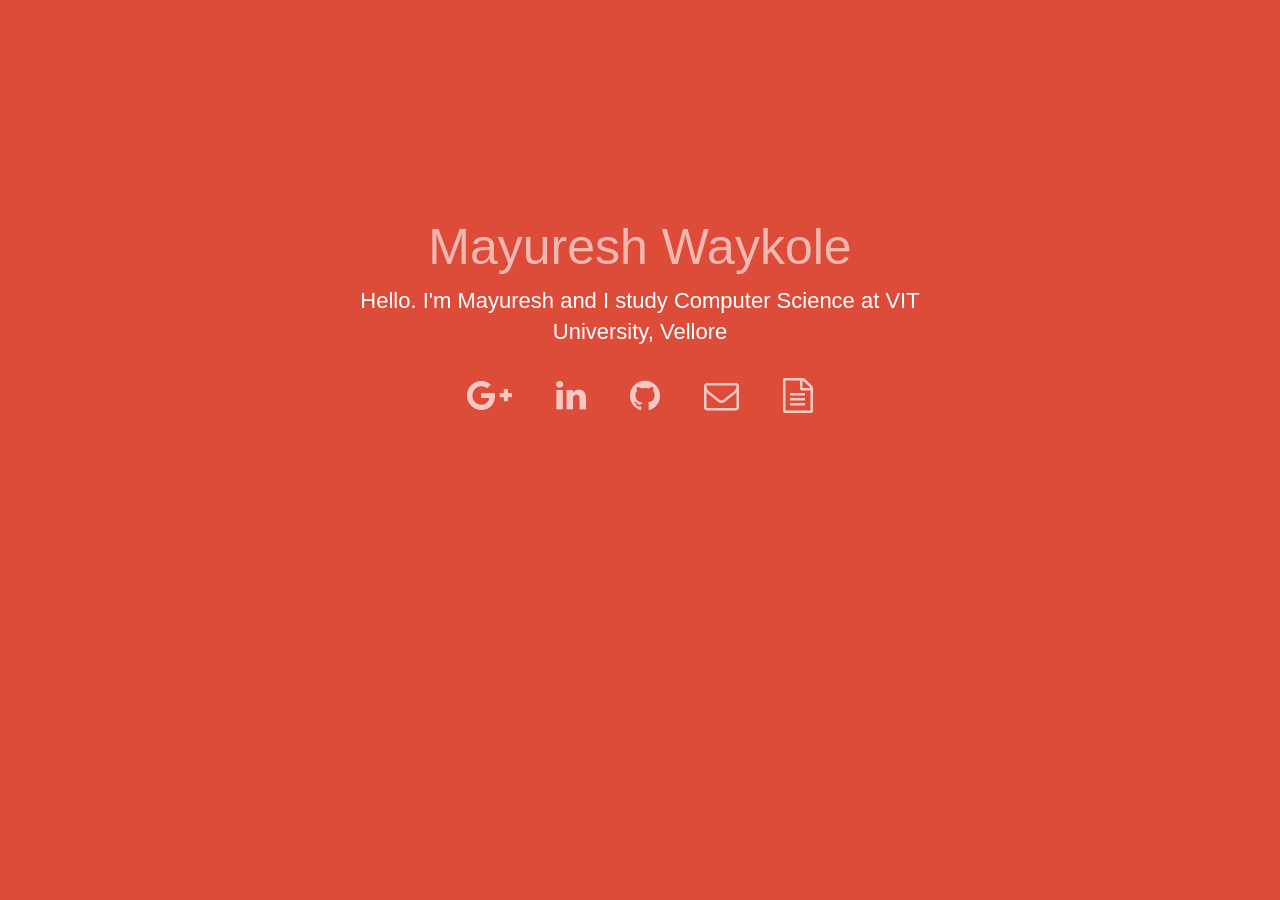
==== index.html @ 1cffd0a6 "Corrected error in name" ====
<!DOCTYPE html>
<html lang="en">
<head>
  <meta http-equiv="Content-Type" content="text/html; charset=UTF-8">
  <title>Home of Mayuresh Waykole</title>
  <meta name="keywords" content="Mayuresh Waykole, VIT University , Vellore">
  <meta name="description" content="Mayuresh Waykole is an undergraduate student at VIT University , Vellore">
  <link rel="shortcut icon" type="image/png" href="/favicon.png">
  <link rel="stylesheet" href="http://netdna.bootstrapcdn.com/bootstrap/3.1.1/css/bootstrap.min.css">
  <link rel="stylesheet" href="http://netdna.bootstrapcdn.com/font-awesome/4.1.0/css/font-awesome.css">
  <link rel="stylesheet" type="text/css" href="custom.css">
  <style type=text/css></style>
</head>
<body>
<div class="top">
  <div class="col-lg-6 col-lg-offset-3 text-center">
    <h1 class="Mayuresh" style="color:white">Mayuresh Waykole</h1>
      <p class="Tagline" style="color:white">Hello. I'm Mayuresh and I study Computer Science at VIT University, Vellore</p>
      <a href="https://plus.google.com/+MayureshWaykole/" role="button" target="_blank" class="social gplus">
        <i class="fa fa-google-plus fa-2x"></i>
      </a>
      <a href="http://in.linkedin.com/in/mayureshw/" role="button" target="_blank" class="social linkedin">
        <i class="fa fa-linkedin fa-2x"></i>
      </a>
      <a href="http://github.com/Mnw2212" role="button" target="_blank" class="social github">
        <i class="fa fa-github fa-2x"></i>
      </a>
      <a href="mailto:mayuresh2212@gmail.com" role="button" target="_blank" class="social mail">
        <i class="fa fa-envelope-o fa-2x"></i>
      </a>
      <a href="Mayuresh-Resume.pdf" role="button" target="_blank" class="social linkedin">
        <i class="fa fa-file-text-o"></i>
      </a>
    </div>
  </div>
</div>
</body>
</html>
---- custom.css ----
.top
{
  position:absolute;
  padding:0;
  margin:0;
  background:#DD4B39;
  width:100%;
  height:100%;

}

h1{
  font-size:50px;
}
.Mayuresh
{
  padding-top:200px;
  font-family:Sans-Serif
  color:
  font-size:60px;
  opacity:0.6;
}
.second
{
  position:absolute;
  padding:0;
  margin:0;
  background:#DD4B39;
  width:100%;
  height:100%;
}
.Tagline
{
  font-size:22px;
  text-decoration:None;
}
.fa{
  padding:20px;
  font-size:35px;
  color:White;
  opacity:.7;
}
.div
{
  -webkit-font-smoothing:antialiased
}
#DD4B39
#0077b5
#4a535b
#2094ca
#CF5300
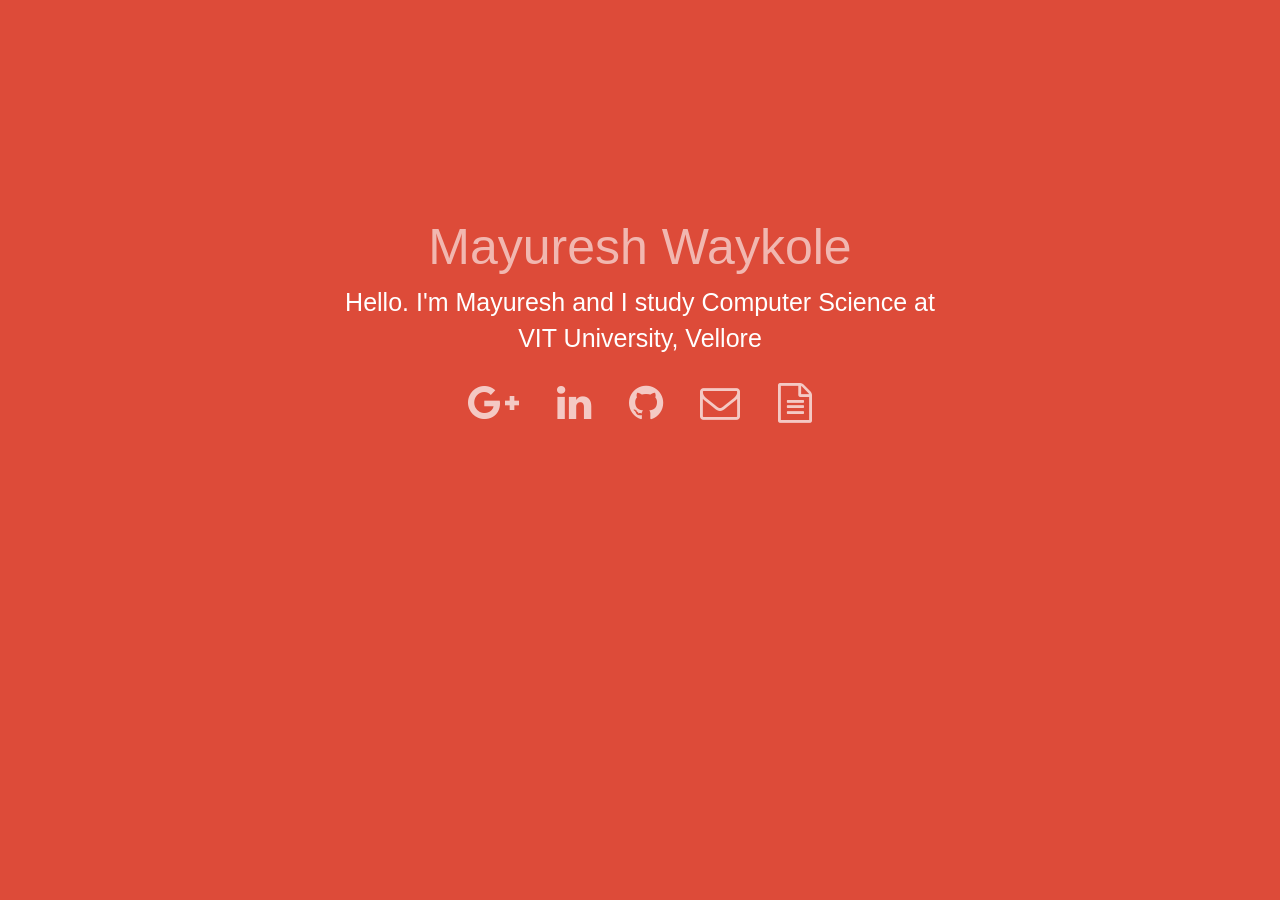
==== commit 7a5e0ebd: "minor changes, added a tag" ====
--- a/index.html
+++ b/index.html
@@ -9,6 +9,9 @@
   <link rel="stylesheet" href="http://netdna.bootstrapcdn.com/bootstrap/3.1.1/css/bootstrap.min.css">
   <link rel="stylesheet" href="http://netdna.bootstrapcdn.com/font-awesome/4.1.0/css/font-awesome.css">
   <link rel="stylesheet" type="text/css" href="custom.css">
+  <script src="custom.js"></script>
+  <script src="//code.jquery.com/jquery-1.11.0.min.js"></script>
+  <script src="//netdna.bootstrapcdn.com/bootstrap/3.1.1/js/bootstrap.min.js"></script>
   <style type=text/css></style>
 </head>
 <body>
@@ -16,19 +19,19 @@
   <div class="col-lg-6 col-lg-offset-3 text-center">
     <h1 class="Mayuresh" style="color:white">Mayuresh Waykole</h1>
       <p class="Tagline" style="color:white">Hello. I'm Mayuresh and I study Computer Science at VIT University, Vellore</p>
-      <a href="https://plus.google.com/+MayureshWaykole/" role="button" target="_blank" class="social gplus">
+      <a href="https://plus.google.com/+MayureshWaykole/" role="button" target="_blank" class="gplus">
         <i class="fa fa-google-plus fa-2x"></i>
       </a>
-      <a href="http://in.linkedin.com/in/mayureshw/" role="button" target="_blank" class="social linkedin">
+      <a href="http://in.linkedin.com/in/mayureshw/" role="button" target="_blank" class="linkedin">
         <i class="fa fa-linkedin fa-2x"></i>
       </a>
-      <a href="http://github.com/Mnw2212" role="button" target="_blank" class="social github">
+      <a href="http://github.com/Mnw2212" role="button" target="_blank" class="github">
         <i class="fa fa-github fa-2x"></i>
       </a>
-      <a href="mailto:mayuresh2212@gmail.com" role="button" target="_blank" class="social mail">
+      <a href="mailto:mayuresh2212@gmail.com" role="button" target="_blank" class="mail">
         <i class="fa fa-envelope-o fa-2x"></i>
       </a>
-      <a href="Mayuresh-Resume.pdf" role="button" target="_blank" class="social linkedin">
+      <a href="Mayuresh-Resume.pdf" role="button" target="_blank" class="resume">
         <i class="fa fa-file-text-o"></i>
       </a>
     </div>
--- a/custom.css
+++ b/custom.css
@@ -31,12 +31,12 @@
 }
 .Tagline
 {
-  font-size:22px;
+  font-size:25px;
   text-decoration:None;
 }
 .fa{
-  padding:20px;
-  font-size:35px;
+  padding:17px;
+  font-size:40px;
   color:White;
   opacity:.7;
 }
@@ -44,6 +44,7 @@
 {
   -webkit-font-smoothing:antialiased
 }
+
 #DD4B39
 #0077b5
 #4a535b
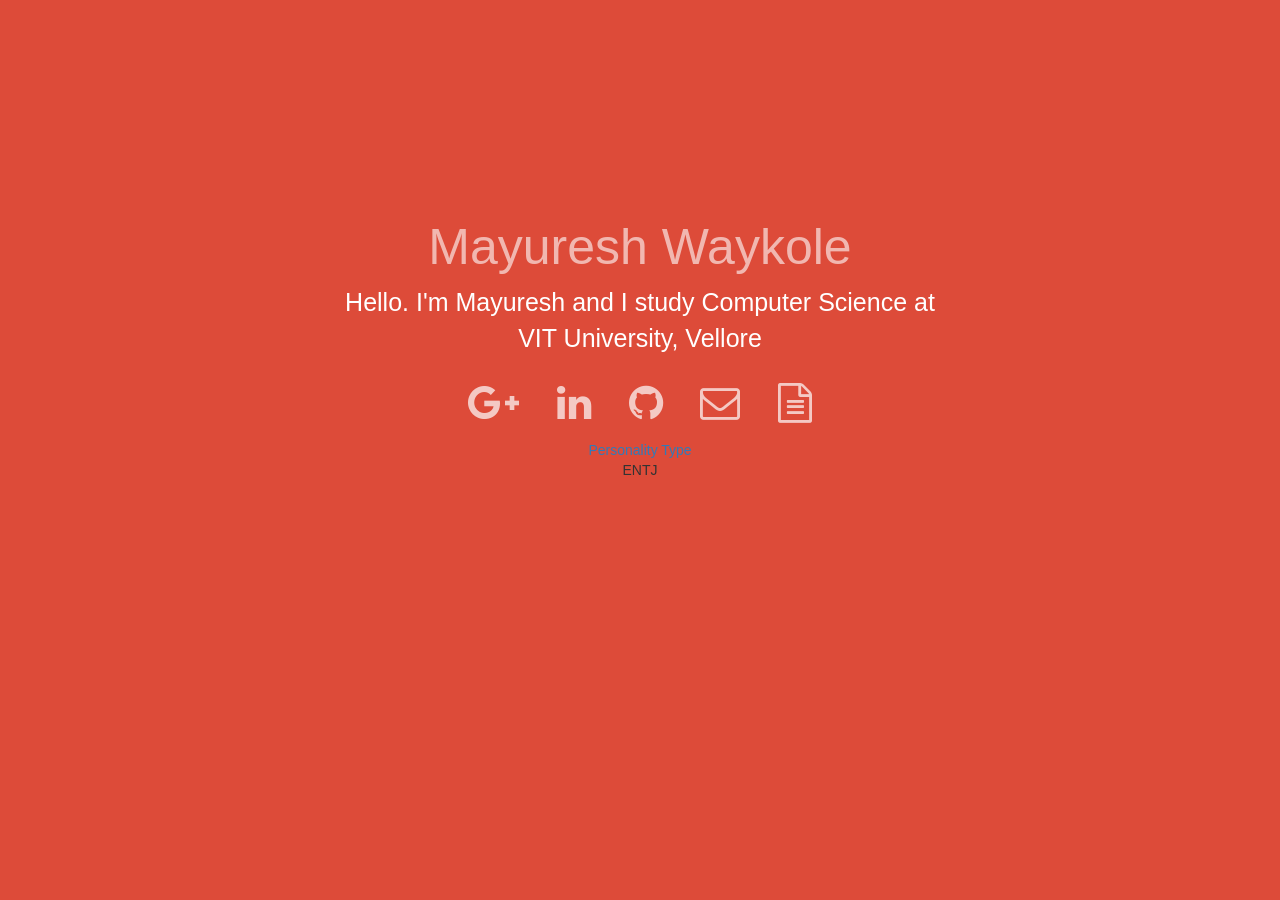
==== commit 0acb4b1e: "A whole new design" ====
--- a/index.html
+++ b/index.html
@@ -35,6 +35,12 @@
         <i class="fa fa-file-text-o"></i>
       </a>
     </div>
+    <div class="col-lg-6 col-lg-offset-3 text-center">
+      <a href="">Personality Type</a>
+    </div>
+    <div class="col-lg-6 col-lg-offset-3 text-center">
+      ENTJ
+    </div>
   </div>
 </div>
 </body>
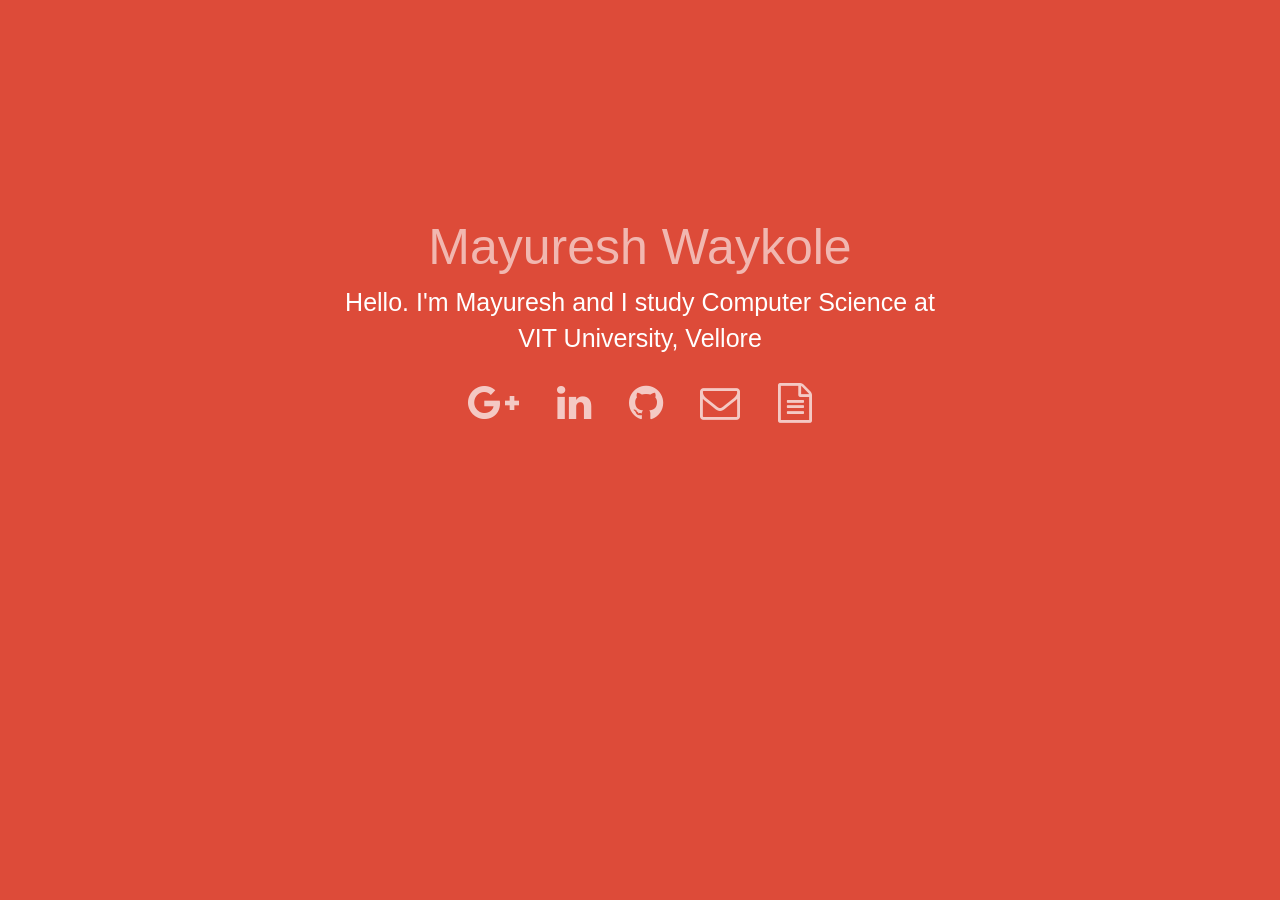
==== commit 32c93e40: "Update index.html" ====
--- a/index.html
+++ b/index.html
@@ -35,13 +35,7 @@
         <i class="fa fa-file-text-o"></i>
       </a>
     </div>
-    <div class="col-lg-6 col-lg-offset-3 text-center">
-      <a href="">Personality Type</a>
     </div>
-    <div class="col-lg-6 col-lg-offset-3 text-center">
-      ENTJ
-    </div>
-  </div>
 </div>
 </body>
 </html>
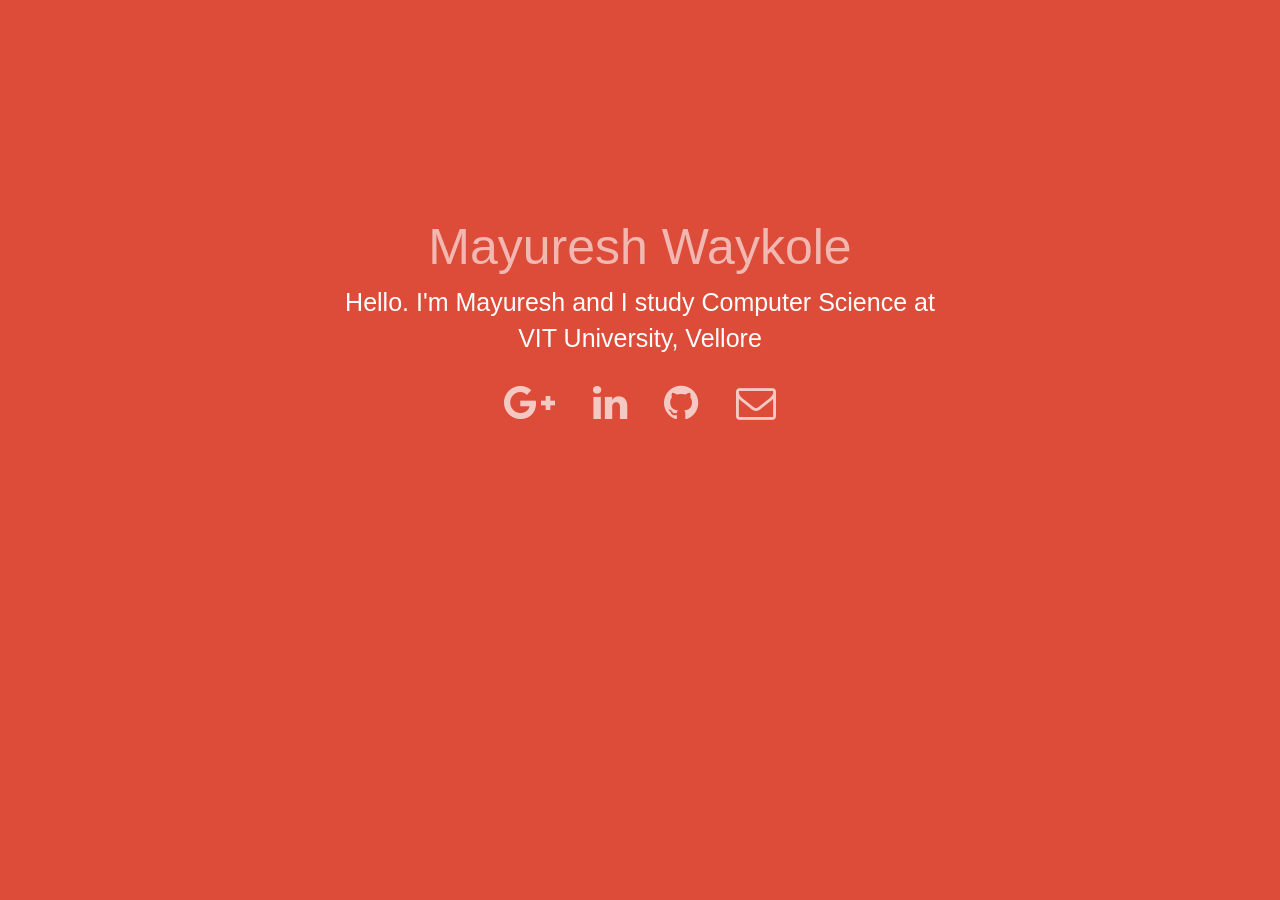
==== commit aa706faf: "removed resume - until updated" ====
--- a/index.html
+++ b/index.html
@@ -6,8 +6,8 @@
   <meta name="keywords" content="Mayuresh Waykole, VIT University , Vellore">
   <meta name="description" content="Mayuresh Waykole is an undergraduate student at VIT University , Vellore">
   <link rel="shortcut icon" type="image/png" href="/favicon.png">
-  <link rel="stylesheet" href="http://netdna.bootstrapcdn.com/bootstrap/3.1.1/css/bootstrap.min.css">
-  <link rel="stylesheet" href="http://netdna.bootstrapcdn.com/font-awesome/4.1.0/css/font-awesome.css">
+  <link rel="stylesheet" href="https://netdna.bootstrapcdn.com/bootstrap/3.1.1/css/bootstrap.min.css">
+  <link rel="stylesheet" href="https://netdna.bootstrapcdn.com/font-awesome/4.1.0/css/font-awesome.css">
   <link rel="stylesheet" type="text/css" href="custom.css">
   <script src="custom.js"></script>
   <script src="//code.jquery.com/jquery-1.11.0.min.js"></script>
@@ -22,17 +22,14 @@
       <a href="https://plus.google.com/+MayureshWaykole/" role="button" target="_blank" class="gplus">
         <i class="fa fa-google-plus fa-2x"></i>
       </a>
-      <a href="http://in.linkedin.com/in/mayureshw/" role="button" target="_blank" class="linkedin">
+      <a href="https://in.linkedin.com/in/mayureshw/" role="button" target="_blank" class="linkedin">
         <i class="fa fa-linkedin fa-2x"></i>
       </a>
-      <a href="http://github.com/Mnw2212" role="button" target="_blank" class="github">
+      <a href="https://github.com/Mnw2212" role="button" target="_blank" class="github">
         <i class="fa fa-github fa-2x"></i>
       </a>
       <a href="mailto:mayuresh2212@gmail.com" role="button" target="_blank" class="mail">
         <i class="fa fa-envelope-o fa-2x"></i>
-      </a>
-      <a href="Mayuresh-Resume.pdf" role="button" target="_blank" class="resume">
-        <i class="fa fa-file-text-o"></i>
       </a>
     </div>
     </div>
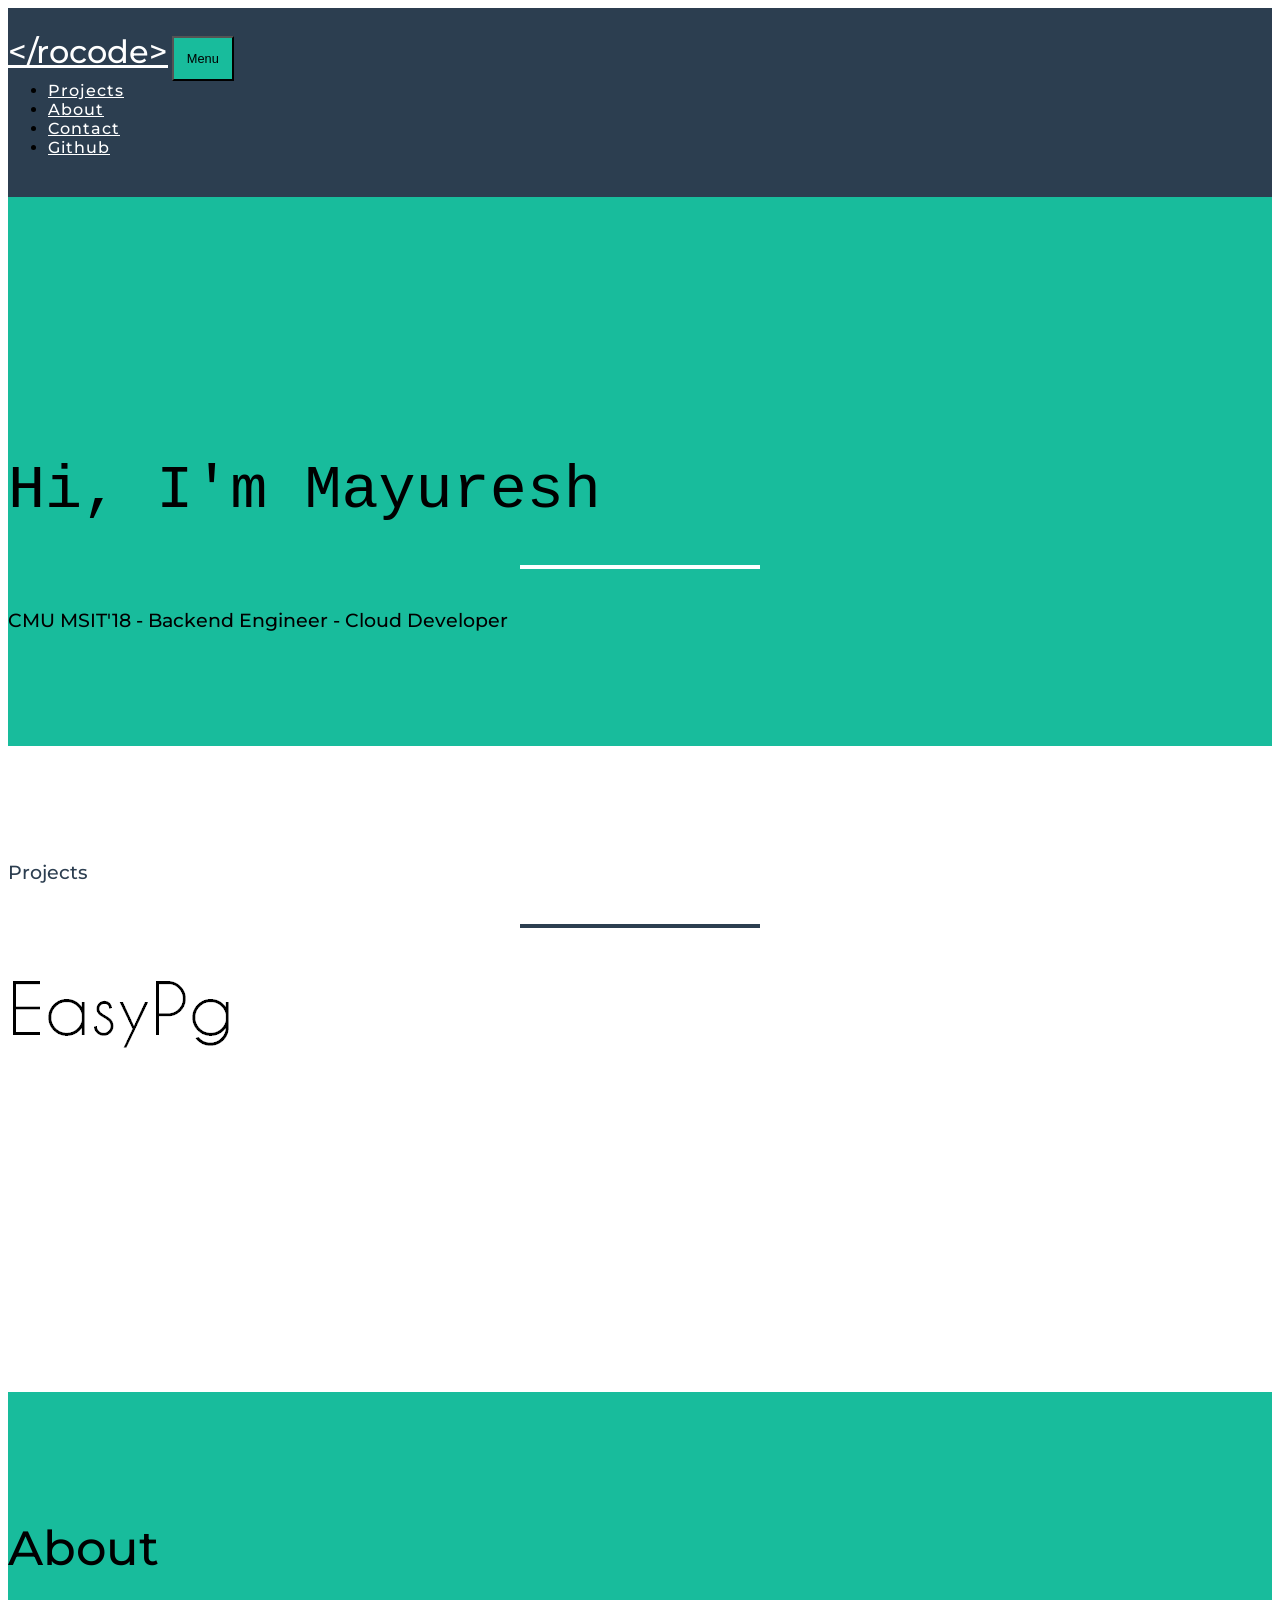
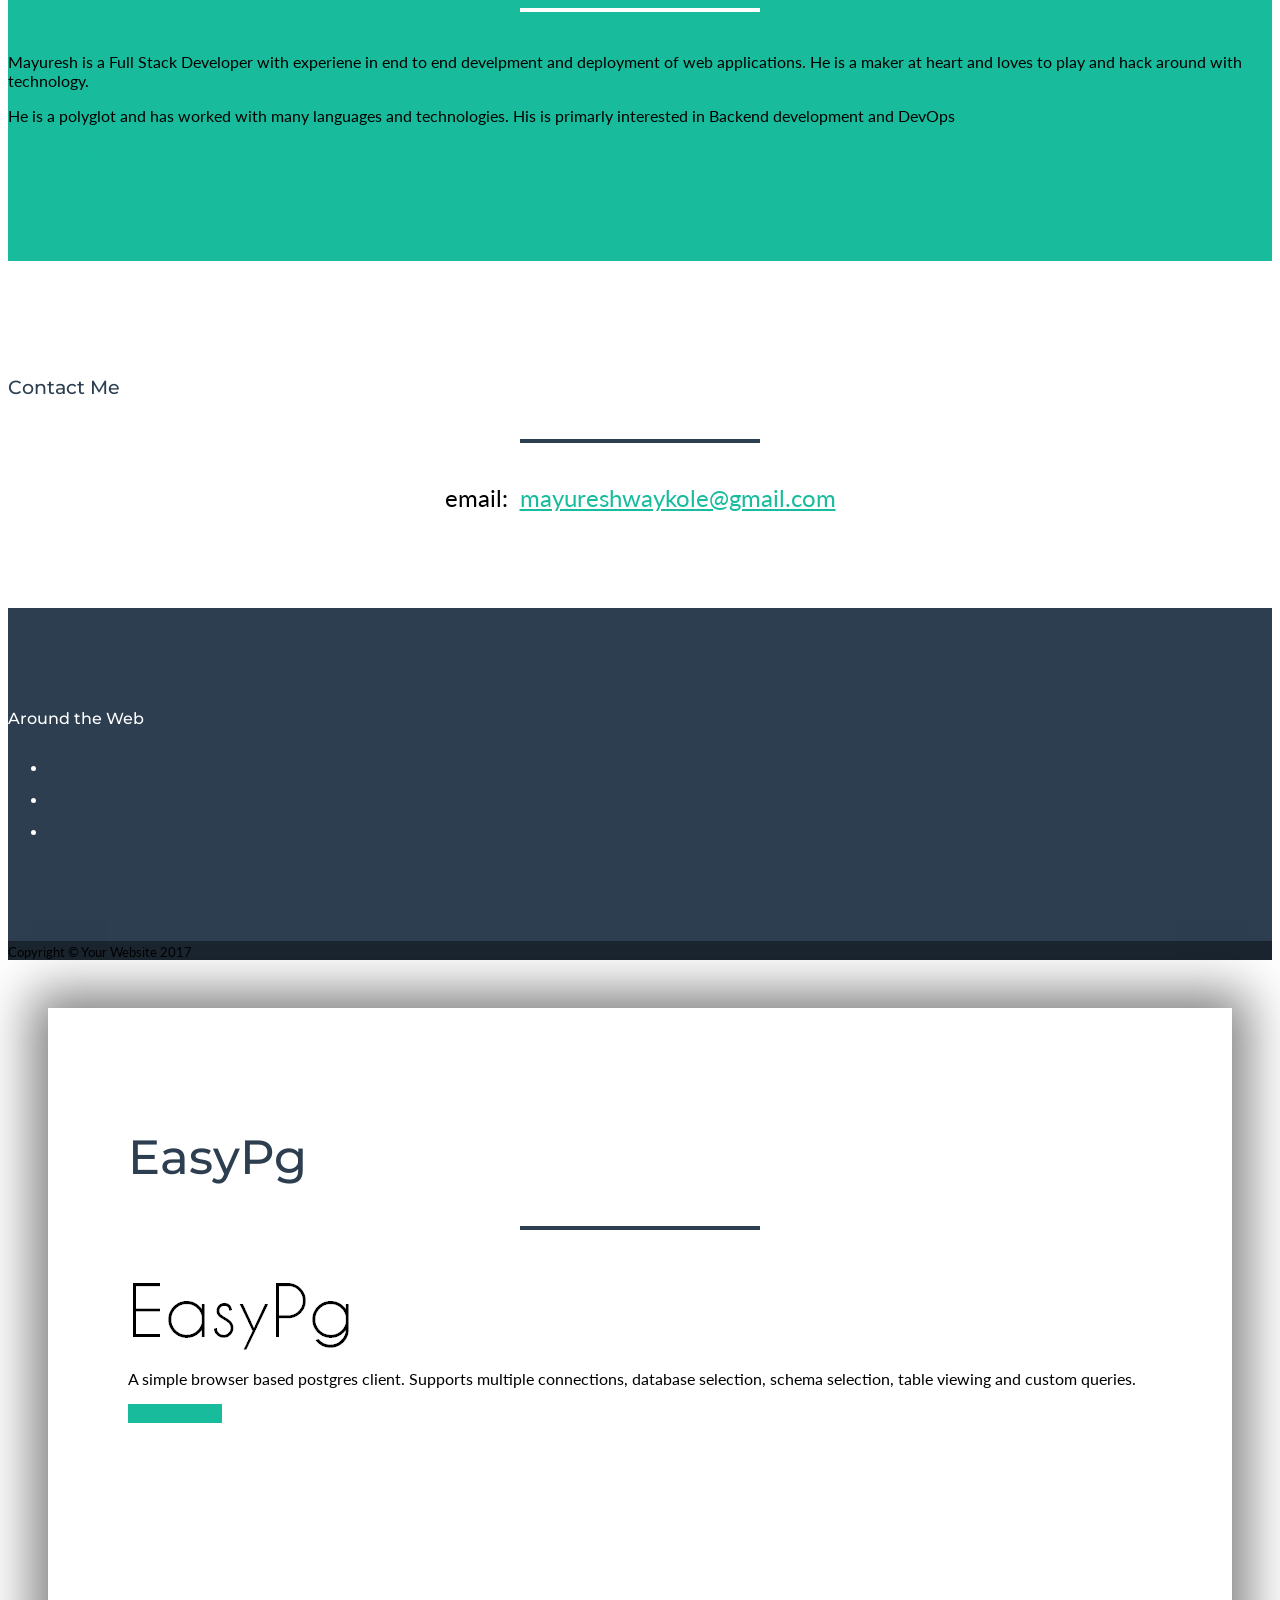
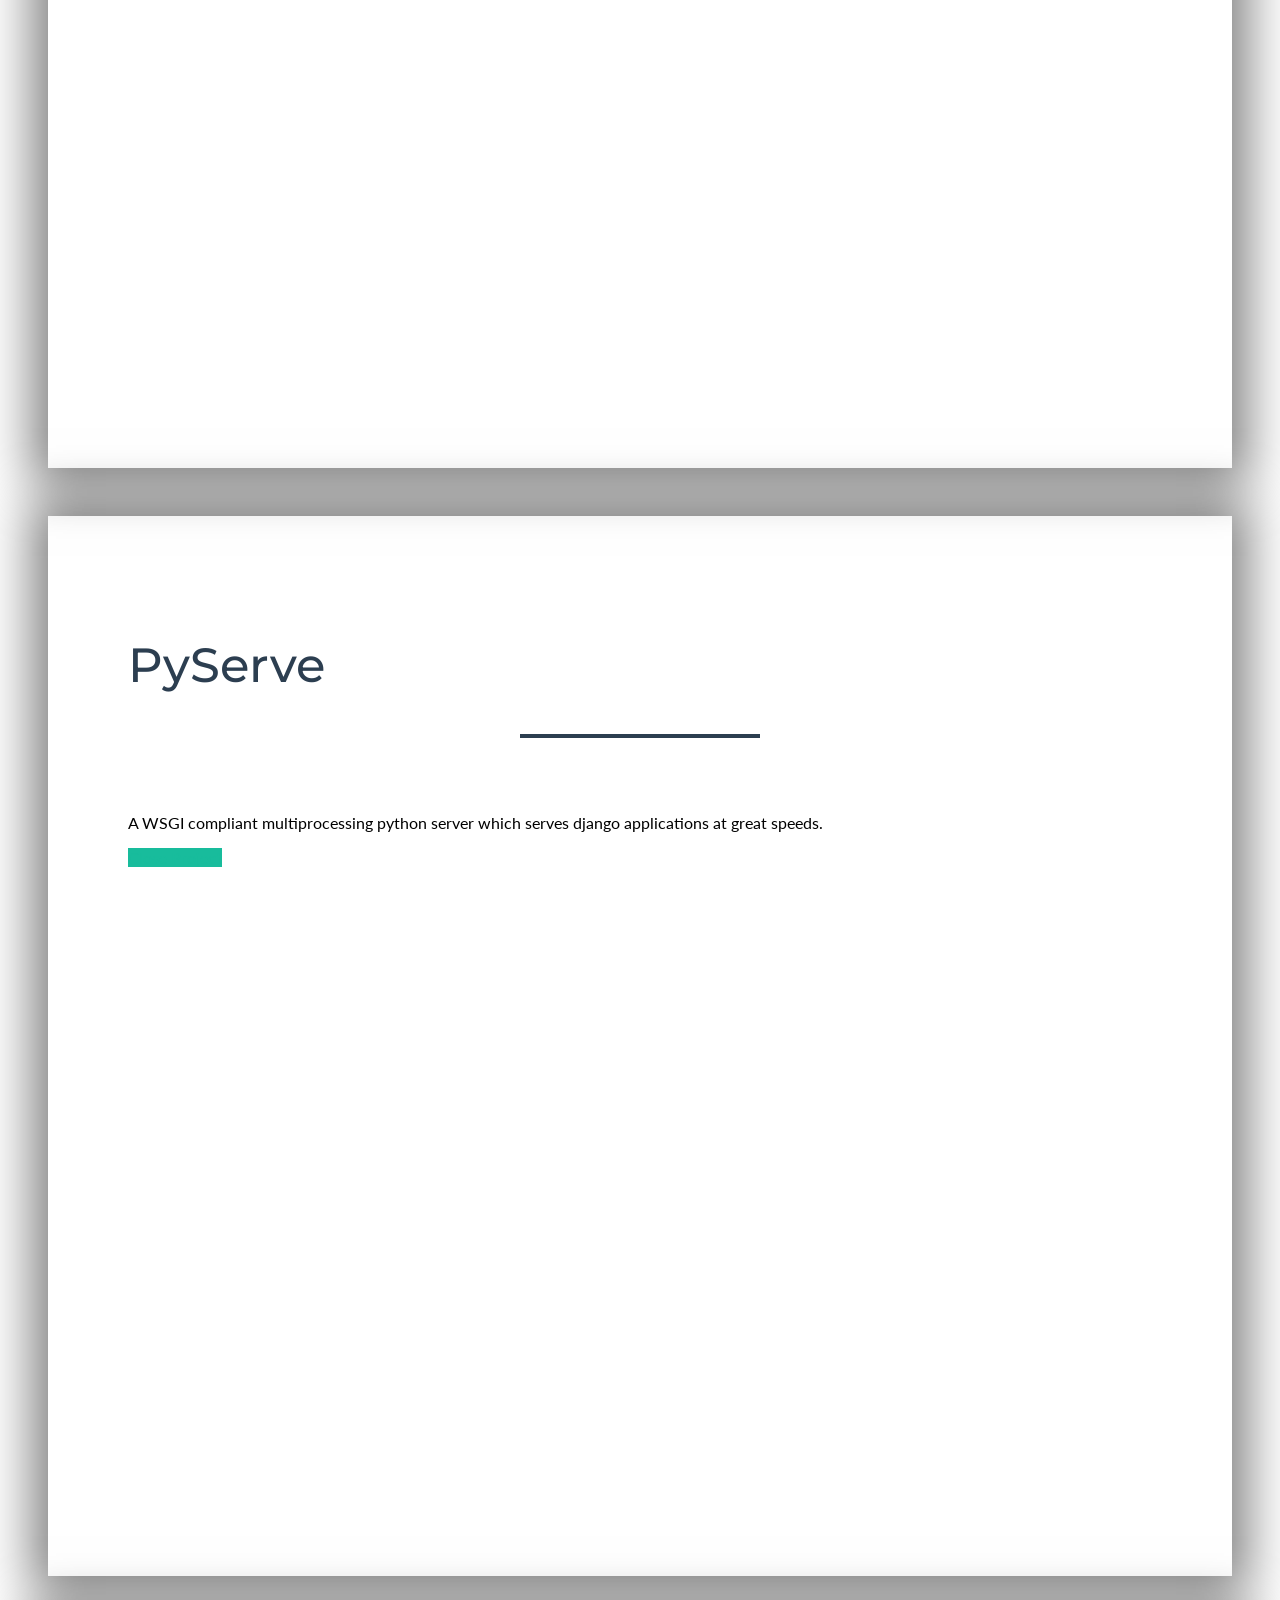
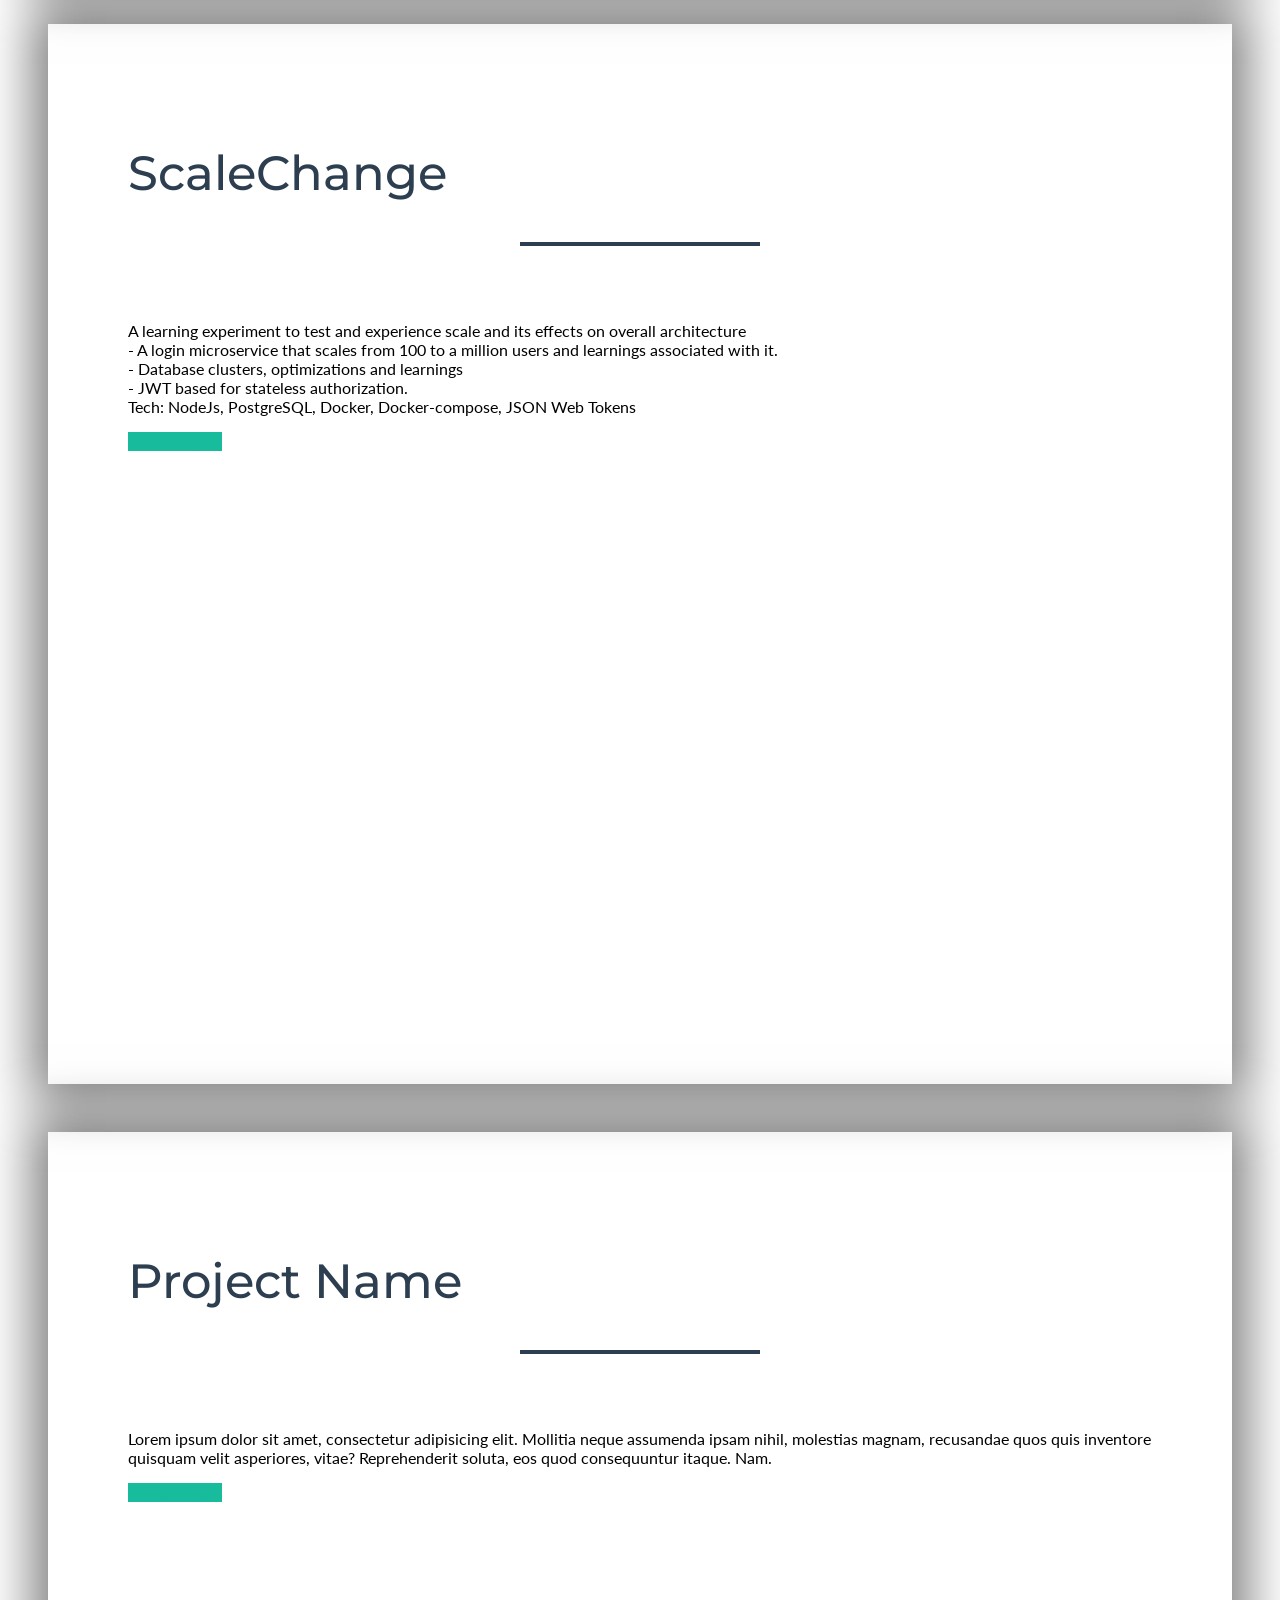
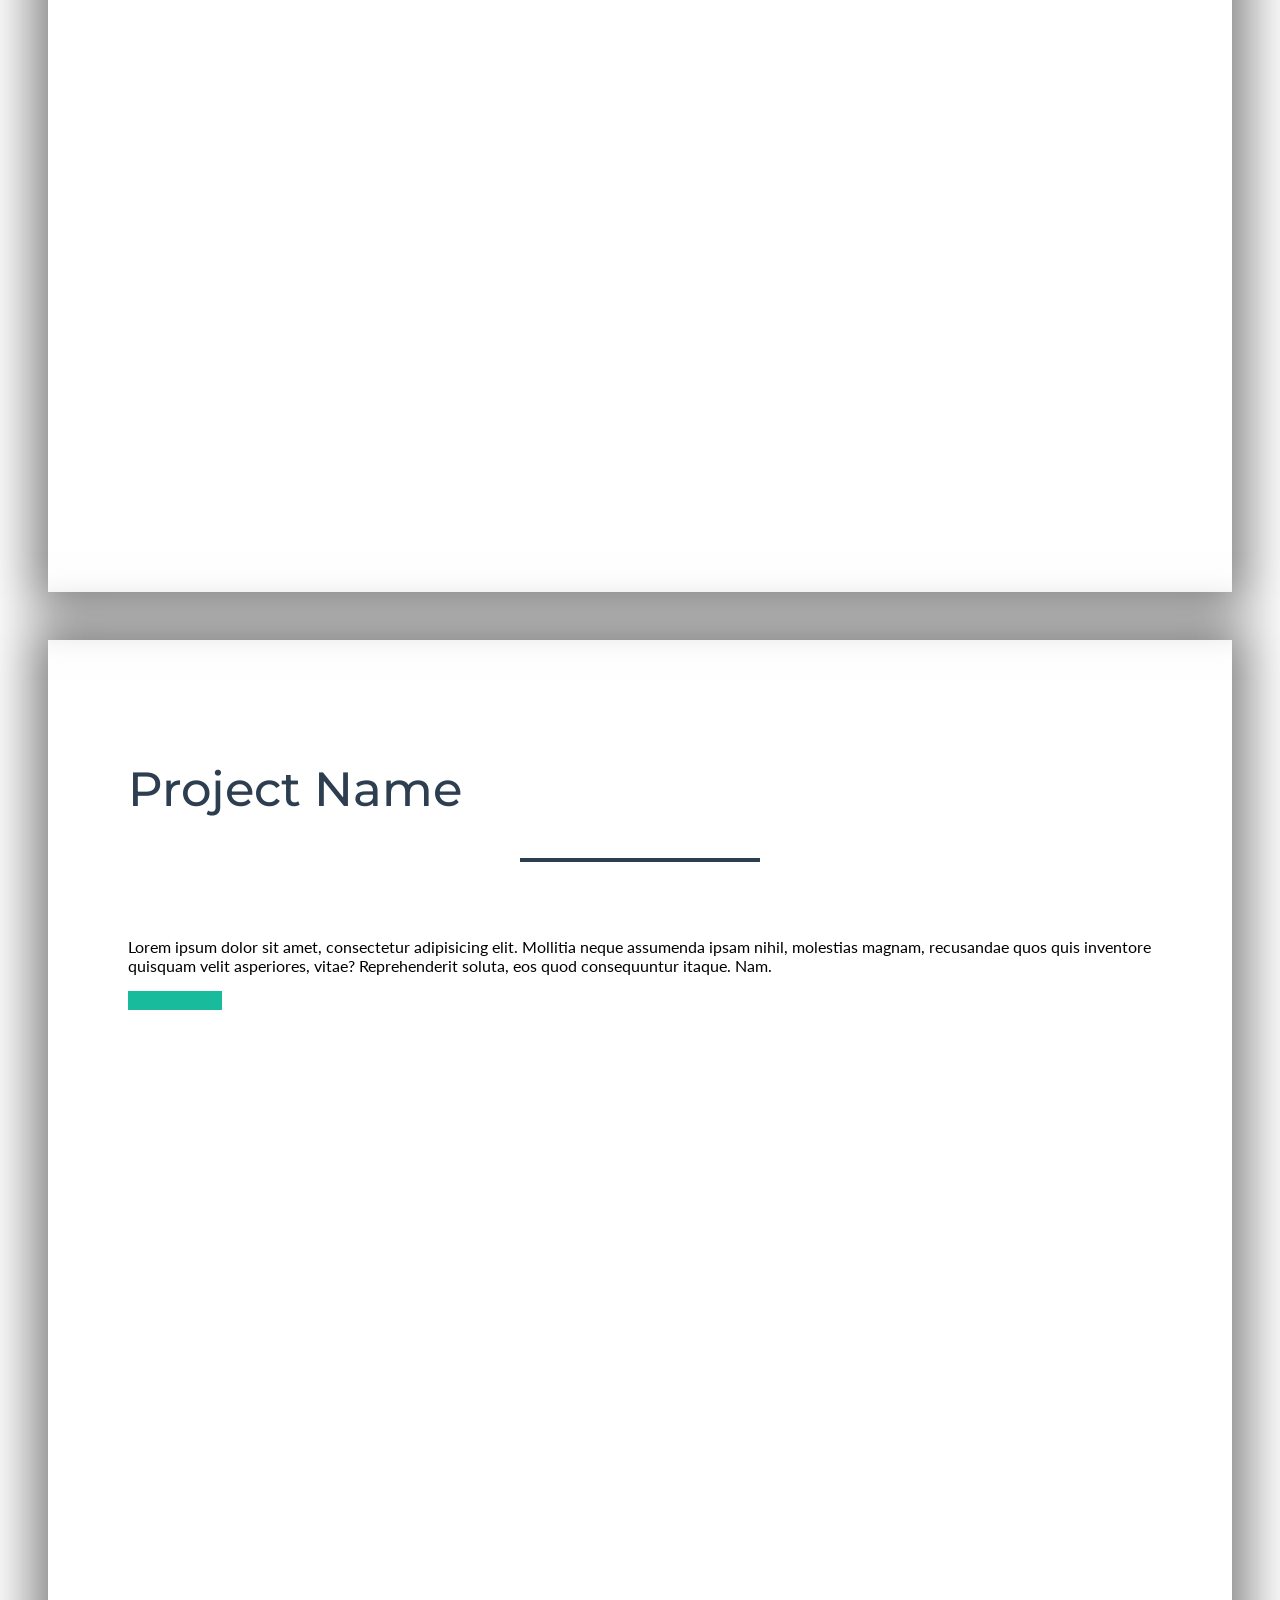
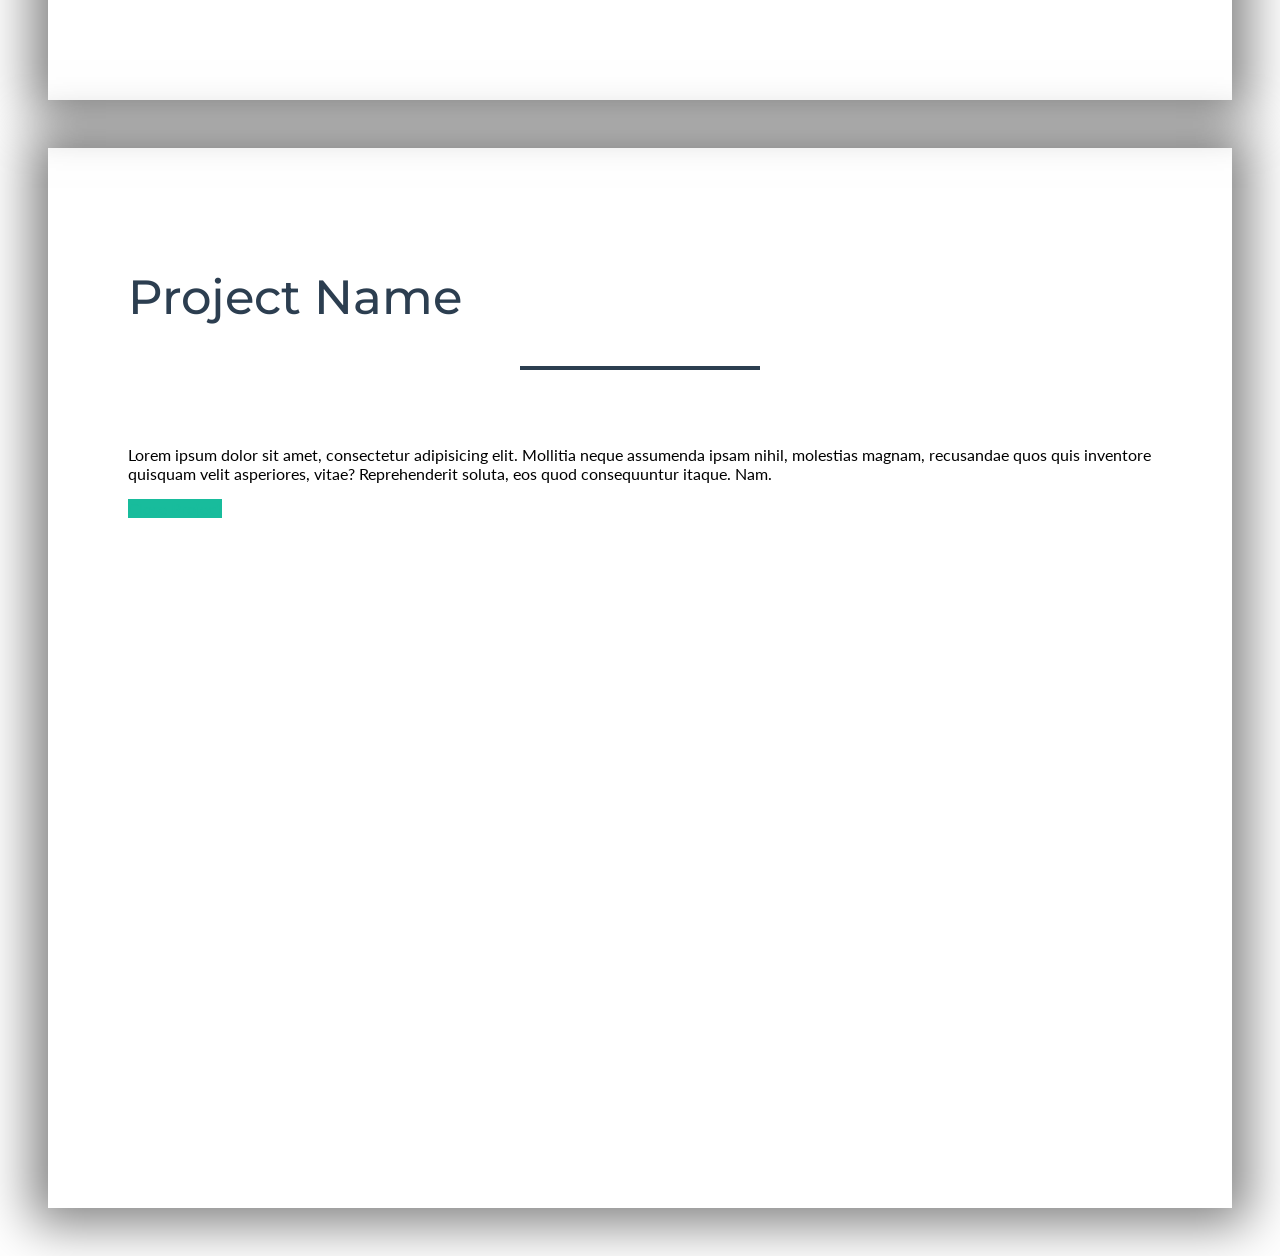
==== commit 10c1be58: "new website v0.1" ====
--- a/index.html
+++ b/index.html
@@ -1,38 +1,378 @@
 <!DOCTYPE html>
 <html lang="en">
-<head>
-  <meta http-equiv="Content-Type" content="text/html; charset=UTF-8">
-  <title>Home of Mayuresh Waykole</title>
-  <meta name="keywords" content="Mayuresh Waykole, VIT University , Vellore">
-  <meta name="description" content="Mayuresh Waykole is an undergraduate student at VIT University , Vellore">
-  <link rel="shortcut icon" type="image/png" href="/favicon.png">
-  <link rel="stylesheet" href="https://netdna.bootstrapcdn.com/bootstrap/3.1.1/css/bootstrap.min.css">
-  <link rel="stylesheet" href="https://netdna.bootstrapcdn.com/font-awesome/4.1.0/css/font-awesome.css">
-  <link rel="stylesheet" type="text/css" href="custom.css">
-  <script src="custom.js"></script>
-  <script src="//code.jquery.com/jquery-1.11.0.min.js"></script>
-  <script src="//netdna.bootstrapcdn.com/bootstrap/3.1.1/js/bootstrap.min.js"></script>
-  <style type=text/css></style>
-</head>
-<body>
-<div class="top">
-  <div class="col-lg-6 col-lg-offset-3 text-center">
-    <h1 class="Mayuresh" style="color:white">Mayuresh Waykole</h1>
-      <p class="Tagline" style="color:white">Hello. I'm Mayuresh and I study Computer Science at VIT University, Vellore</p>
-      <a href="https://plus.google.com/+MayureshWaykole/" role="button" target="_blank" class="gplus">
-        <i class="fa fa-google-plus fa-2x"></i>
+
+  <head>
+
+    <meta charset="utf-8">
+    <meta name="viewport" content="width=device-width, initial-scale=1, shrink-to-fit=no">
+    <meta name="description" content="">
+    <meta name="author" content="">
+
+    <title>Freelancer - Start Bootstrap Theme</title>
+
+    <!-- Bootstrap core CSS -->
+    <link href="vendor/bootstrap/css/bootstrap.min.css" rel="stylesheet">
+
+    <!-- Custom fonts for this template -->
+    <link href="vendor/font-awesome/css/font-awesome.min.css" rel="stylesheet" type="text/css">
+    <link href="https://fonts.googleapis.com/css?family=Montserrat:400,700" rel="stylesheet" type="text/css">
+    <link href="https://fonts.googleapis.com/css?family=Lato:400,700,400italic,700italic" rel="stylesheet" type="text/css">
+
+    <!-- Plugin CSS -->
+    <link href="vendor/magnific-popup/magnific-popup.css" rel="stylesheet" type="text/css">
+
+    <!-- Custom styles for this template -->
+    <link href="css/freelancer.min.css" rel="stylesheet">
+
+  </head>
+
+  <body id="page-top">
+
+    <!-- Navigation -->
+    <nav class="navbar navbar-expand-lg bg-secondary fixed-top text-uppercase" id="mainNav">
+      <div class="container">
+        <a class="navbar-brand js-scroll-trigger" href="#page-top">&lt;/rocode&gt;</a>
+        <button class="navbar-toggler navbar-toggler-right text-uppercase bg-primary text-white rounded" type="button" data-toggle="collapse" data-target="#navbarResponsive" aria-controls="navbarResponsive" aria-expanded="false" aria-label="Toggle navigation">
+          Menu
+          <i class="fa fa-bars"></i>
+        </button>
+        <div class="collapse navbar-collapse" id="navbarResponsive">
+          <ul class="navbar-nav ml-auto">
+            <li class="nav-item mx-0 mx-lg-1">
+              <a class="nav-link py-3 px-0 px-lg-3 rounded js-scroll-trigger" href="#portfolio">Projects</a>
+            </li>
+            <li class="nav-item mx-0 mx-lg-1">
+              <a class="nav-link py-3 px-0 px-lg-3 rounded js-scroll-trigger" href="#about">About</a>
+            </li>
+            <li class="nav-item mx-0 mx-lg-1">
+              <a class="nav-link py-3 px-0 px-lg-3 rounded js-scroll-trigger" href="#contact">Contact</a>
+            </li>
+            <li class="nav-item mx-0 mx-lg-1">
+              <a class="nav-link py-3 px-0 px-lg-3 rounded js-scroll-trigger" href="https://github.com/mnw2212">Github</a>
+            </li>
+          </ul>
+        </div>
+      </div>
+    </nav>
+
+    <!-- Header -->
+    <header class="masthead bg-primary text-white text-center">
+      <div class="container">
+        <img class="img-fluid mb-5 d-block mx-auto" src="img/profile.png" alt="">
+        <h1 class="text-uppercase mb-0" style="font-family:monospace;">Hi, I'm Mayuresh</h1>
+        <hr class="star-light">
+        <h3 class="font-weight-light mb-0">CMU MSIT'18 - Backend Engineer - Cloud Developer</h3>
+      </div>
+    </header>
+
+    <!-- Portfolio Grid Section -->
+    <section class="portfolio" id="portfolio">
+      <div class="container">
+        <h3 class="text-center text-uppercase text-secondary mb-0">Projects</h3>
+        <hr class="star-dark mb-5">
+        <div class="row">
+          <div class="col-md-6 col-lg-4">
+            <a class="portfolio-item d-block mx-auto" href="#portfolio-modal-1">
+              <div class="portfolio-item-caption d-flex position-absolute h-100 w-100">
+                <div class="portfolio-item-caption-content my-auto w-100 text-center text-white">
+                  <i class="fa fa-search-plus fa-3x"></i>
+                </div>
+              </div>
+              <img class="img-fluid" src="img/portfolio/easypg-logo.png" alt="">
+            </a>
+          </div>
+          <div class="col-md-6 col-lg-4">
+            <a class="portfolio-item d-block mx-auto" href="#portfolio-modal-2">
+              <div class="portfolio-item-caption d-flex position-absolute h-100 w-100">
+                <div class="portfolio-item-caption-content my-auto w-100 text-center text-white">
+                  <i class="fa fa-search-plus fa-3x"></i>
+                </div>
+              </div>
+              <img class="img-fluid" src="img/portfolio/cake.png" alt="">
+            </a>
+          </div>
+          <div class="col-md-6 col-lg-4">
+            <a class="portfolio-item d-block mx-auto" href="#portfolio-modal-3">
+              <div class="portfolio-item-caption d-flex position-absolute h-100 w-100">
+                <div class="portfolio-item-caption-content my-auto w-100 text-center text-white">
+                  <i class="fa fa-search-plus fa-3x"></i>
+                </div>
+              </div>
+              <img class="img-fluid" src="img/portfolio/circus.png" alt="">
+            </a>
+          </div>
+          <div class="col-md-6 col-lg-4">
+            <a class="portfolio-item d-block mx-auto" href="#portfolio-modal-4">
+              <div class="portfolio-item-caption d-flex position-absolute h-100 w-100">
+                <div class="portfolio-item-caption-content my-auto w-100 text-center text-white">
+                  <i class="fa fa-search-plus fa-3x"></i>
+                </div>
+              </div>
+              <img class="img-fluid" src="img/portfolio/game.png" alt="">
+            </a>
+          </div>
+          <div class="col-md-6 col-lg-4">
+            <a class="portfolio-item d-block mx-auto" href="#portfolio-modal-5">
+              <div class="portfolio-item-caption d-flex position-absolute h-100 w-100">
+                <div class="portfolio-item-caption-content my-auto w-100 text-center text-white">
+                  <i class="fa fa-search-plus fa-3x"></i>
+                </div>
+              </div>
+              <img class="img-fluid" src="img/portfolio/safe.png" alt="">
+            </a>
+          </div>
+          <div class="col-md-6 col-lg-4">
+            <a class="portfolio-item d-block mx-auto" href="#portfolio-modal-6">
+              <div class="portfolio-item-caption d-flex position-absolute h-100 w-100">
+                <div class="portfolio-item-caption-content my-auto w-100 text-center text-white">
+                  <i class="fa fa-search-plus fa-3x"></i>
+                </div>
+              </div>
+              <img class="img-fluid" src="img/portfolio/submarine.png" alt="">
+            </a>
+          </div>
+        </div>
+      </div>
+    </section>
+
+    <!-- About Section -->
+    <section class="bg-primary text-white mb-0" id="about">
+      <div class="container">
+        <h2 class="text-center text-uppercase text-white">About</h2>
+        <hr class="star-light mb-5">
+        <div class="row">
+          <div class="col-lg-4 ml-auto">
+            <p class="lead">Mayuresh is a Full Stack Developer with experiene in end to end develpment and deployment of web applications. He is a maker at heart and loves to play and hack around with technology.</p>
+          </div>
+          <div class="col-lg-4 mr-auto">
+            <p class="lead">He is a polyglot and has worked with many languages and technologies. His is primarly interested in Backend development and DevOps</p>
+          </div>
+        </div>
+        <div class="text-center mt-4">
+          <a class="btn btn-xl btn-outline-light" href="./resume.pdf">
+            <i class="fa fa-download mr-2"></i>
+            Resume
+          </a>
+        </div>
+      </div>
+    </section>
+
+    <!-- Contact Section -->
+    <section id="contact">
+      <div class="container">
+        <h3 class="text-center text-uppercase text-secondary mb-0">Contact Me</h3>
+        <hr class="star-dark mb-5">
+        <div class="row">
+          <div class="col-lg-8 mx-auto">
+            <div style="font-size:1.5em;display:flex;justify-content:center;">
+              email:&nbsp;&nbsp;<a href="mailto:mayureshwaykole@gmail.com" target="_top">mayureshwaykole@gmail.com</a>
+            </div>
+          </div>
+        </div>
+      </div>
+    </section>
+
+    <!-- Footer -->
+    <footer class="footer text-center">
+      <div class="container">
+        <div class="row">
+          <div class="col-md-2 mb-5 mb-lg-0"></div>
+          <div class="col-md-8 mb-5 mb-lg-0">
+            <h4 class="text-uppercase mb-4">Around the Web</h4>
+            <ul class="list-inline mb-0">
+              <li class="list-inline-item">
+                <a class="btn btn-outline-light btn-social text-center rounded-circle" href="https://www.facebook.com/mayuresh.waykole.1">
+                  <i class="fa fa-fw fa-facebook"></i>
+                </a>
+              </li>
+              <li class="list-inline-item">
+                <a class="btn btn-outline-light btn-social text-center rounded-circle" href="https://linkedin.com/in/mayureshw/">
+                  <i class="fa fa-fw fa-linkedin"></i>
+                </a>
+              </li>
+              <li class="list-inline-item">
+                <a class="btn btn-outline-light btn-social text-center rounded-circle" href="https://github.com/mnw2212">
+                  <i class="fa fa-fw fa-github"></i>
+                </a>
+              </li>
+            </ul>
+          </div>
+          <div class="col-md-2"></div>
+        </div>
+      </div>
+    </footer>
+
+    <div class="copyright py-4 text-center text-white">
+      <div class="container">
+        <small>Copyright &copy; Your Website 2017</small>
+      </div>
+    </div>
+
+    <!-- Scroll to Top Button (Only visible on small and extra-small screen sizes) -->
+    <div class="scroll-to-top d-lg-none position-fixed ">
+      <a class="js-scroll-trigger d-block text-center text-white rounded" href="#page-top">
+        <i class="fa fa-chevron-up"></i>
       </a>
-      <a href="https://in.linkedin.com/in/mayureshw/" role="button" target="_blank" class="linkedin">
-        <i class="fa fa-linkedin fa-2x"></i>
-      </a>
-      <a href="https://github.com/Mnw2212" role="button" target="_blank" class="github">
-        <i class="fa fa-github fa-2x"></i>
-      </a>
-      <a href="mailto:mayuresh2212@gmail.com" role="button" target="_blank" class="mail">
-        <i class="fa fa-envelope-o fa-2x"></i>
-      </a>
-    </div>
-    </div>
-</div>
-</body>
+    </div>
+
+    <!-- Portfolio Modals -->
+
+    <!-- Portfolio Modal 1 -->
+    <div class="portfolio-modal mfp-hide" id="portfolio-modal-1">
+      <div class="portfolio-modal-dialog bg-white">
+        <a class="close-button d-none d-md-block portfolio-modal-dismiss" href="#">
+          <i class="fa fa-3x fa-times"></i>
+        </a>
+        <div class="container text-center">
+          <div class="row">
+            <div class="col-lg-8 mx-auto">
+              <h2 class="text-secondary text-uppercase mb-0">EasyPg</h2>
+              <hr class="star-dark mb-5">
+              <img class="img-fluid mb-5" src="img/portfolio/easypg-logo.png" alt="">
+              <p class="mb-5">
+                A simple browser based postgres client.
+                Supports multiple connections, database selection, schema selection, table viewing and custom queries.
+              </p>
+              <a class="btn btn-primary btn-lg rounded-pill portfolio-modal-dismiss" href="#">
+                <i class="fa fa-close"></i>
+                Close Project</a>
+            </div>
+          </div>
+        </div>
+      </div>
+    </div>
+
+    <!-- Portfolio Modal 2 -->
+    <div class="portfolio-modal mfp-hide" id="portfolio-modal-2">
+      <div class="portfolio-modal-dialog bg-white">
+        <a class="close-button d-none d-md-block portfolio-modal-dismiss" href="#">
+          <i class="fa fa-3x fa-times"></i>
+        </a>
+        <div class="container text-center">
+          <div class="row">
+            <div class="col-lg-8 mx-auto">
+              <h2 class="text-secondary text-uppercase mb-0">PyServe</h2>
+              <hr class="star-dark mb-5">
+              <img class="img-fluid mb-5" src="img/portfolio/cake.png" alt="">
+              <p class="mb-5">A WSGI compliant multiprocessing python server which serves django applications at great speeds.</p>
+              <a class="btn btn-primary btn-lg rounded-pill portfolio-modal-dismiss" href="#">
+                <i class="fa fa-close"></i>
+                Close Project</a>
+            </div>
+          </div>
+        </div>
+      </div>
+    </div>
+
+    <!-- Portfolio Modal 3 -->
+    <div class="portfolio-modal mfp-hide" id="portfolio-modal-3">
+      <div class="portfolio-modal-dialog bg-white">
+        <a class="close-button d-none d-md-block portfolio-modal-dismiss" href="#">
+          <i class="fa fa-3x fa-times"></i>
+        </a>
+        <div class="container text-center">
+          <div class="row">
+            <div class="col-lg-8 mx-auto">
+              <h2 class="text-secondary text-uppercase mb-0">ScaleChange</h2>
+              <hr class="star-dark mb-5">
+              <img class="img-fluid mb-5" src="img/portfolio/circus.png" alt="">
+              <p class="mb-5" style="text-align: left;">
+                A learning experiment to test and experience scale and its effects on overall architecture<br/>
+                - A login microservice that scales from 100 to a million users and learnings associated with it.<br/>
+                - Database clusters, optimizations and learnings<br/>
+                - JWT based for stateless authorization.<br/>
+                Tech: NodeJs, PostgreSQL, Docker, Docker-compose, JSON Web Tokens<br/>
+              </p>
+              <a class="btn btn-primary btn-lg rounded-pill portfolio-modal-dismiss" href="#">
+                <i class="fa fa-close"></i>
+                Close Project</a>
+            </div>
+          </div>
+        </div>
+      </div>
+    </div>
+
+    <!-- Portfolio Modal 4 -->
+    <div class="portfolio-modal mfp-hide" id="portfolio-modal-4">
+      <div class="portfolio-modal-dialog bg-white">
+        <a class="close-button d-none d-md-block portfolio-modal-dismiss" href="#">
+          <i class="fa fa-3x fa-times"></i>
+        </a>
+        <div class="container text-center">
+          <div class="row">
+            <div class="col-lg-8 mx-auto">
+              <h2 class="text-secondary text-uppercase mb-0">Project Name</h2>
+              <hr class="star-dark mb-5">
+              <img class="img-fluid mb-5" src="img/portfolio/game.png" alt="">
+              <p class="mb-5">Lorem ipsum dolor sit amet, consectetur adipisicing elit. Mollitia neque assumenda ipsam nihil, molestias magnam, recusandae quos quis inventore quisquam velit asperiores, vitae? Reprehenderit soluta, eos quod consequuntur itaque. Nam.</p>
+              <a class="btn btn-primary btn-lg rounded-pill portfolio-modal-dismiss" href="#">
+                <i class="fa fa-close"></i>
+                Close Project</a>
+            </div>
+          </div>
+        </div>
+      </div>
+    </div>
+
+    <!-- Portfolio Modal 5 -->
+    <div class="portfolio-modal mfp-hide" id="portfolio-modal-5">
+      <div class="portfolio-modal-dialog bg-white">
+        <a class="close-button d-none d-md-block portfolio-modal-dismiss" href="#">
+          <i class="fa fa-3x fa-times"></i>
+        </a>
+        <div class="container text-center">
+          <div class="row">
+            <div class="col-lg-8 mx-auto">
+              <h2 class="text-secondary text-uppercase mb-0">Project Name</h2>
+              <hr class="star-dark mb-5">
+              <img class="img-fluid mb-5" src="img/portfolio/safe.png" alt="">
+              <p class="mb-5">Lorem ipsum dolor sit amet, consectetur adipisicing elit. Mollitia neque assumenda ipsam nihil, molestias magnam, recusandae quos quis inventore quisquam velit asperiores, vitae? Reprehenderit soluta, eos quod consequuntur itaque. Nam.</p>
+              <a class="btn btn-primary btn-lg rounded-pill portfolio-modal-dismiss" href="#">
+                <i class="fa fa-close"></i>
+                Close Project</a>
+            </div>
+          </div>
+        </div>
+      </div>
+    </div>
+
+    <!-- Portfolio Modal 6 -->
+    <div class="portfolio-modal mfp-hide" id="portfolio-modal-6">
+      <div class="portfolio-modal-dialog bg-white">
+        <a class="close-button d-none d-md-block portfolio-modal-dismiss" href="#">
+          <i class="fa fa-3x fa-times"></i>
+        </a>
+        <div class="container text-center">
+          <div class="row">
+            <div class="col-lg-8 mx-auto">
+              <h2 class="text-secondary text-uppercase mb-0">Project Name</h2>
+              <hr class="star-dark mb-5">
+              <img class="img-fluid mb-5" src="img/portfolio/submarine.png" alt="">
+              <p class="mb-5">Lorem ipsum dolor sit amet, consectetur adipisicing elit. Mollitia neque assumenda ipsam nihil, molestias magnam, recusandae quos quis inventore quisquam velit asperiores, vitae? Reprehenderit soluta, eos quod consequuntur itaque. Nam.</p>
+              <a class="btn btn-primary btn-lg rounded-pill portfolio-modal-dismiss" href="#">
+                <i class="fa fa-close"></i>
+                Close Project</a>
+            </div>
+          </div>
+        </div>
+      </div>
+    </div>
+
+    <!-- Bootstrap core JavaScript -->
+    <script src="vendor/jquery/jquery.min.js"></script>
+    <script src="vendor/bootstrap/js/bootstrap.bundle.min.js"></script>
+
+    <!-- Plugin JavaScript -->
+    <script src="vendor/jquery-easing/jquery.easing.min.js"></script>
+    <script src="vendor/magnific-popup/jquery.magnific-popup.min.js"></script>
+
+    <!-- Contact Form JavaScript -->
+    <script src="js/jqBootstrapValidation.js"></script>
+    <script src="js/contact_me.js"></script>
+
+    <!-- Custom scripts for this template -->
+    <script src="js/freelancer.min.js"></script>
+
+  </body>
+
 </html>
--- a/css/freelancer.min.css
+++ b/css/freelancer.min.css
@@ -0,0 +1,5 @@
+/*!
+ * Start Bootstrap - Freelancer v4.0.0-beta.2 (https://startbootstrap.com/template-overviews/freelancer)
+ * Copyright 2013-2018 Start Bootstrap
+ * Licensed under MIT (https://github.com/BlackrockDigital/startbootstrap-freelancer/blob/master/LICENSE)
+ */body{font-family:Lato}h1,h2,h3,h4,h5,h6{font-weight:500;font-family:Montserrat}hr.star-dark,hr.star-light{max-width:15rem;padding:0;text-align:center;border:none;border-top:solid .25rem;margin-top:2.5rem;margin-bottom:2.5rem}hr.star-light{border-color:#fff}hr.star-dark{border-color:#2c3e50}section{padding:6rem 0}section h2{font-size:2.25rem;line-height:2rem}@media (min-width:992px){section h2{font-size:3rem;line-height:2.5rem}}.btn-xl{padding:1rem 1.75rem;font-size:1.25rem}.btn-social{width:3.25rem;height:3.25rem;font-size:1.25rem;line-height:2rem}.scroll-to-top{z-index:1042;right:1rem;bottom:1rem;display:none}.scroll-to-top a{width:3.5rem;height:3.5rem;background-color:rgba(33,37,41,.5);line-height:3.1rem}#mainNav{padding-top:1rem;padding-bottom:1rem;font-weight:500;font-family:Montserrat}#mainNav .navbar-brand{color:#fff}#mainNav .navbar-nav{margin-top:1rem;letter-spacing:.0625rem}#mainNav .navbar-nav li.nav-item a.nav-link{color:#fff}#mainNav .navbar-nav li.nav-item a.nav-link:hover{color:#18bc9c}#mainNav .navbar-nav li.nav-item a.nav-link:active,#mainNav .navbar-nav li.nav-item a.nav-link:focus{color:#fff}#mainNav .navbar-nav li.nav-item a.nav-link.active{color:#18bc9c}#mainNav .navbar-toggler{font-size:80%;padding:.8rem}@media (min-width:992px){#mainNav{padding-top:1.5rem;padding-bottom:1.5rem;-webkit-transition:padding-top .3s,padding-bottom .3s;-moz-transition:padding-top .3s,padding-bottom .3s;transition:padding-top .3s,padding-bottom .3s}#mainNav .navbar-brand{font-size:2em;-webkit-transition:font-size .3s;-moz-transition:font-size .3s;transition:font-size .3s}#mainNav .navbar-nav{margin-top:0}#mainNav .navbar-nav>li.nav-item>a.nav-link.active{color:#fff;background:#18bc9c}#mainNav .navbar-nav>li.nav-item>a.nav-link.active:active,#mainNav .navbar-nav>li.nav-item>a.nav-link.active:focus,#mainNav .navbar-nav>li.nav-item>a.nav-link.active:hover{color:#fff;background:#18bc9c}#mainNav.navbar-shrink{padding-top:.5rem;padding-bottom:.5rem}#mainNav.navbar-shrink .navbar-brand{font-size:1.5em}}header.masthead{padding-top:calc(6rem + 72px);padding-bottom:6rem}header.masthead h1{font-size:3rem;line-height:3rem}header.masthead h2{font-size:1.3rem;font-family:Lato}@media (min-width:992px){header.masthead{padding-top:calc(6rem + 106px);padding-bottom:6rem}header.masthead h1{font-size:4.75em;line-height:4rem}header.masthead h2{font-size:1.75em}}.portfolio{margin-bottom:-15px}.portfolio .portfolio-item{position:relative;display:block;max-width:25rem;margin-bottom:15px}.portfolio .portfolio-item .portfolio-item-caption{-webkit-transition:all ease .5s;-moz-transition:all ease .5s;transition:all ease .5s;opacity:0;background-color:rgba(24,188,156,.9)}.portfolio .portfolio-item .portfolio-item-caption:hover{opacity:1}.portfolio .portfolio-item .portfolio-item-caption .portfolio-item-caption-content{font-size:1.5rem}@media (min-width:576px){.portfolio{margin-bottom:-30px}.portfolio .portfolio-item{margin-bottom:30px}}.portfolio-modal .portfolio-modal-dialog{padding:3rem 1rem;min-height:calc(100vh - 2rem);margin:1rem calc(1rem - 8px);position:relative;z-index:2;-moz-box-shadow:0 0 3rem 1rem rgba(0,0,0,.5);-webkit-box-shadow:0 0 3rem 1rem rgba(0,0,0,.5);box-shadow:0 0 3rem 1rem rgba(0,0,0,.5)}.portfolio-modal .portfolio-modal-dialog .close-button{position:absolute;top:2rem;right:2rem}.portfolio-modal .portfolio-modal-dialog .close-button i{line-height:38px}.portfolio-modal .portfolio-modal-dialog h2{font-size:2rem}@media (min-width:768px){.portfolio-modal .portfolio-modal-dialog{min-height:100vh;padding:5rem;margin:3rem calc(3rem - 8px)}.portfolio-modal .portfolio-modal-dialog h2{font-size:3rem}}.floating-label-form-group{position:relative;border-bottom:1px solid #e9ecef}.floating-label-form-group input,.floating-label-form-group textarea{font-size:1.5em;position:relative;z-index:1;padding-right:0;padding-left:0;resize:none;border:none;border-radius:0;background:0 0;box-shadow:none!important}.floating-label-form-group label{font-size:.85em;line-height:1.764705882em;position:relative;z-index:0;top:2em;display:block;margin:0;-webkit-transition:top .3s ease,opacity .3s ease;-moz-transition:top .3s ease,opacity .3s ease;-ms-transition:top .3s ease,opacity .3s ease;transition:top .3s ease,opacity .3s ease;vertical-align:middle;vertical-align:baseline;opacity:0}.floating-label-form-group:not(:first-child){padding-left:14px;border-left:1px solid #e9ecef}.floating-label-form-group-with-value label{top:0;opacity:1}.floating-label-form-group-with-focus label{color:#18bc9c}form .row:first-child .floating-label-form-group{border-top:1px solid #e9ecef}.footer{padding-top:5rem;padding-bottom:5rem;background-color:#2c3e50;color:#fff}.copyright{background-color:#1a252f}a{color:#18bc9c}a:active,a:focus,a:hover{color:#128f76}.btn{border-width:2px}.bg-primary{background-color:#18bc9c!important}.bg-secondary{background-color:#2c3e50!important}.text-primary{color:#18bc9c!important}.text-secondary{color:#2c3e50!important}.btn-primary{background-color:#18bc9c;border-color:#18bc9c}.btn-primary:active,.btn-primary:focus,.btn-primary:hover{background-color:#128f76;border-color:#128f76}.btn-secondary{background-color:#2c3e50;border-color:#2c3e50}.btn-secondary:active,.btn-secondary:focus,.btn-secondary:hover{background-color:#1a252f;border-color:#1a252f}
